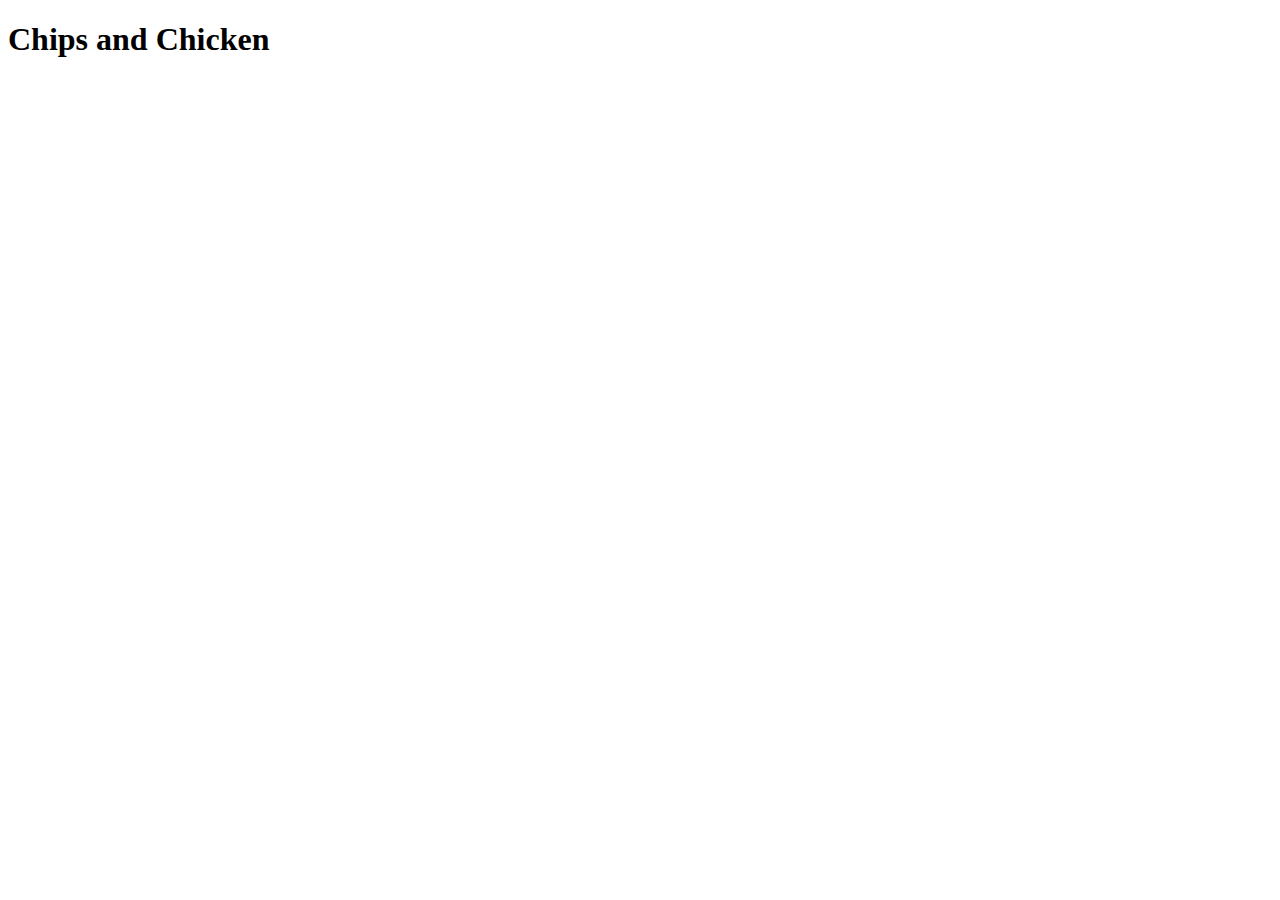
==== recipes/cc.html @ 8f4022da "add recipe pages" ====
<!DOCTYPE html>
<html lang="en">
<head>
    <meta charset="UTF-8">
    <meta name="viewport" content="width=device-width, initial-scale=1.0">
    <title>Document</title>
</head>
<body>
    <h1>Chips and Chicken</h1>
</body>
</html>
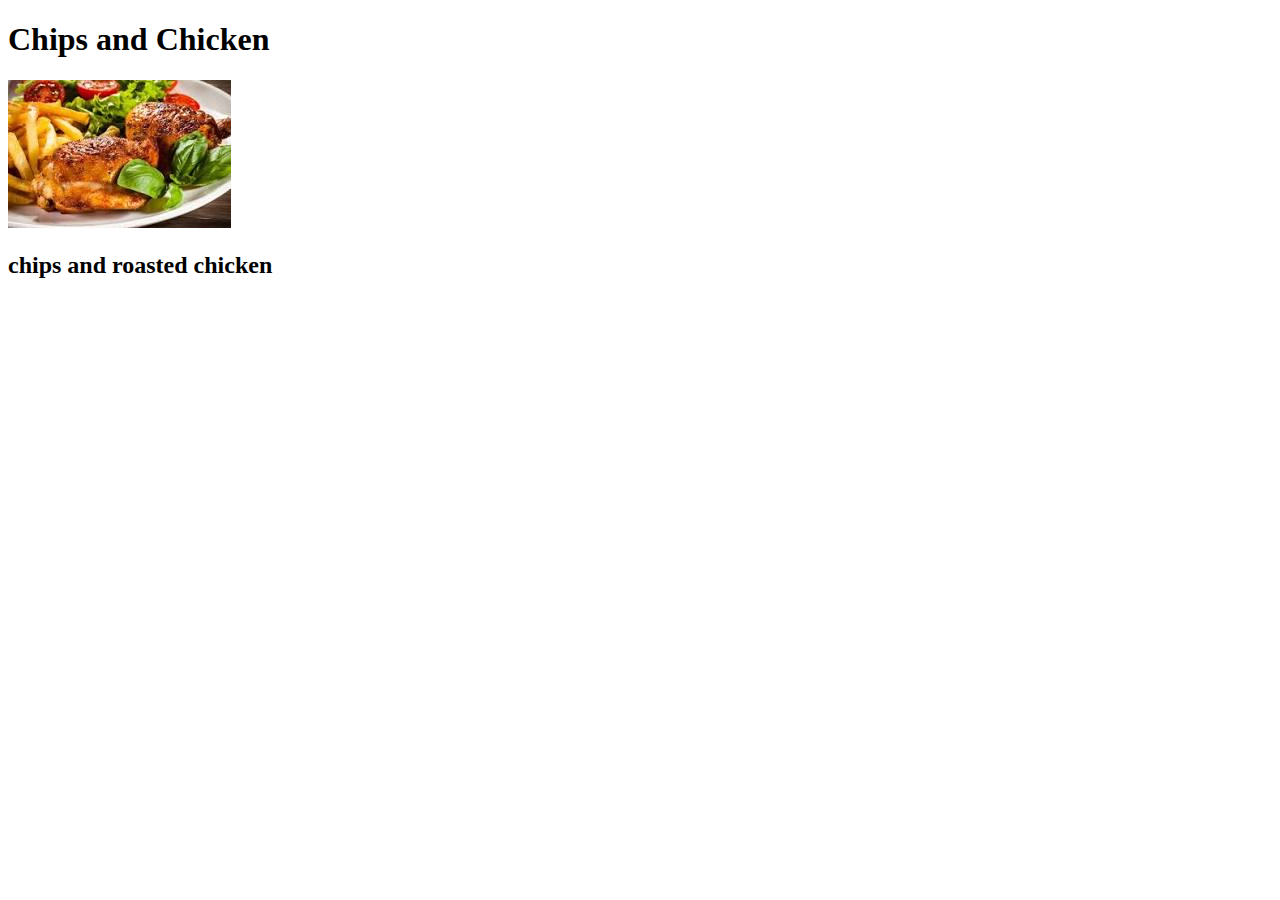
==== commit d916bcf5: "add pictures" ====
--- a/recipes/cc.html
+++ b/recipes/cc.html
@@ -7,5 +7,7 @@
 </head>
 <body>
     <h1>Chips and Chicken</h1>
+    <img src ="images/images of food.jpg">
+    <h2>chips and roasted chicken</h2>
 </body>
 </html>